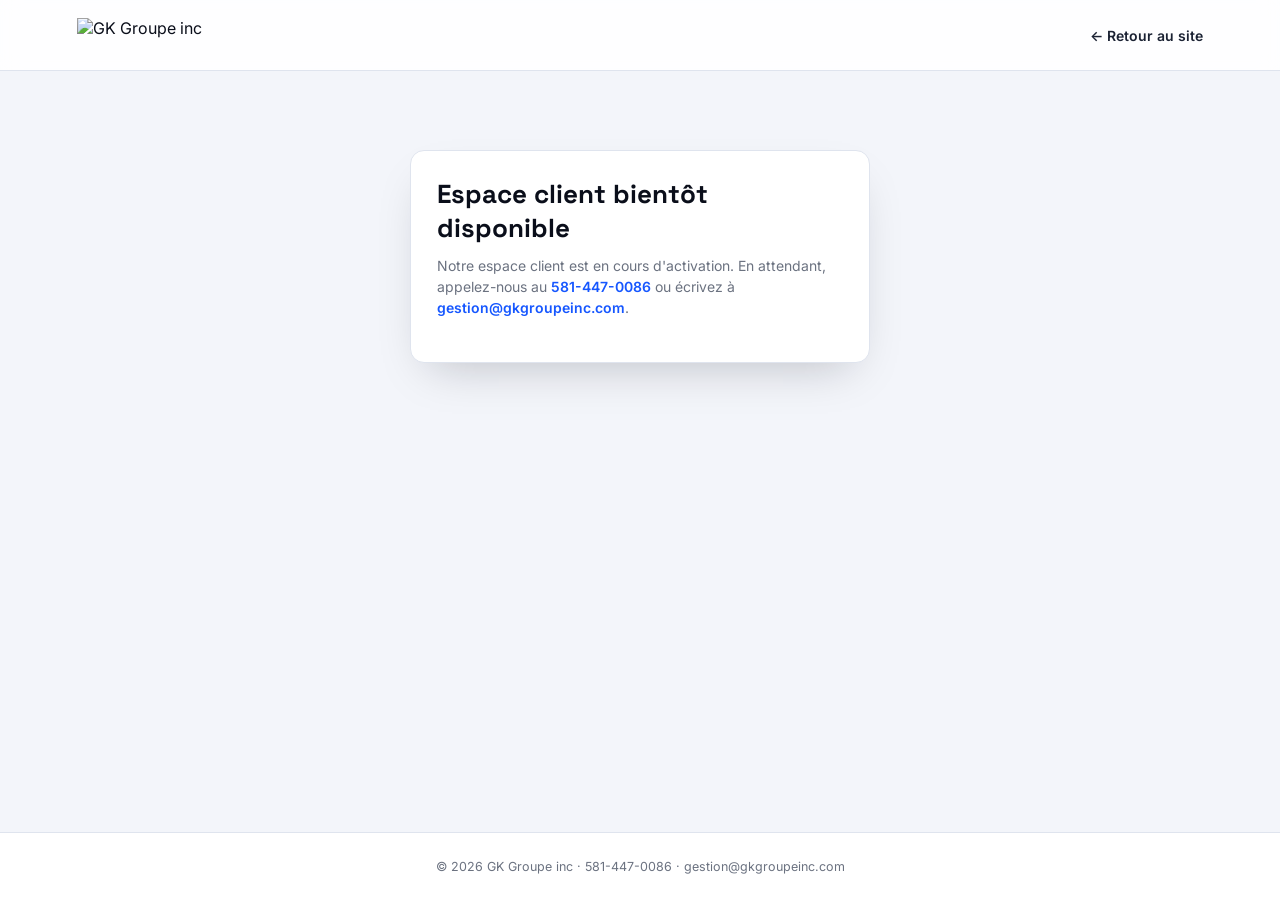
==== espace-client.html @ 4ebd4ff5 "Retire l'ajout de RDV dans Square (forfait gratuit) et garde paiement + lecture de l'agenda Co-Autho" ====
<!DOCTYPE html>
<html lang="fr">
<head>
<meta charset="UTF-8">
<meta name="viewport" content="width=device-width, initial-scale=1.0">

<!-- Google tag (gtag.js) -->
<script async src="https://www.googletagmanager.com/gtag/js?id=G-E97LYHVST7"></script>
<script>
  window.dataLayer = window.dataLayer || [];
  function gtag(){dataLayer.push(arguments);}
  gtag('js', new Date());
  gtag('config', 'G-E97LYHVST7');
</script>

<title>Espace client — GK Groupe inc</title>
<meta name="description" content="Espace client GK Groupe inc : réservez un service, consultez vos soumissions et factures, suivez vos livraisons.">
<meta name="robots" content="noindex">
<link rel="icon" type="image/png" sizes="32x32" href="favicon-32.png">
<link rel="icon" type="image/png" sizes="16x16" href="favicon-16.png">
<link rel="apple-touch-icon" href="apple-touch-icon.png">

<link rel="preconnect" href="https://fonts.googleapis.com">
<link href="https://fonts.googleapis.com/css2?family=Space+Grotesk:wght@500;700&family=Inter:wght@400;500;600;700&family=JetBrains+Mono:wght@500&display=swap" rel="stylesheet">
<link rel="stylesheet" href="style.css">
<link rel="stylesheet" href="espace-client.css">
</head>
<body class="ec-body">

<header class="ec-header">
  <a href="index.html"><img src="logo.png" alt="GK Groupe inc" class="logo"></a>
  <div class="ec-header-right">
    <a href="index.html" class="ec-back">← Retour au site</a>
    <button class="call-btn" id="btn-logout" hidden>Déconnexion</button>
  </div>
</header>

<main class="ec-main">

  <!-- ── Chargement ── -->
  <section class="ec-view" id="view-loading">
    <div class="ec-spinner" aria-label="Chargement"></div>
  </section>

  <!-- ── Configuration manquante (visible seulement tant que supabase-config.js n'est pas rempli) ── -->
  <section class="ec-view" id="view-config" hidden>
    <div class="ec-card ec-narrow">
      <h2>Espace client bientôt disponible</h2>
      <p class="ec-muted">Notre espace client est en cours d'activation. En attendant, appelez-nous au <a href="tel:+15814470086" class="ec-link">581-447-0086</a> ou écrivez à <a href="mailto:gestion@gkgroupeinc.com" class="ec-link">gestion@gkgroupeinc.com</a>.</p>
    </div>
  </section>

  <!-- ── Connexion / inscription ── -->
  <section class="ec-view ec-auth" id="view-auth" hidden>
    <div class="ec-auth-brand">
      <div class="gkx-logo gkx-static" role="img" aria-label="GK Groupe">
        <span class="gkx-lines" aria-hidden="true"><i></i><i></i><i></i></span>
        <span class="gkx-gk">GK</span>
        <span class="gkx-express">Espace client</span>
      </div>
      <ul class="ec-perks">
        <li><b>Réservez</b> une livraison, un déménagement, un service auto ou un détaillage.</li>
        <li><b>Retrouvez</b> vos soumissions et factures en PDF.</li>
        <li><b>Suivez</b> vos livraisons en temps réel.</li>
      </ul>
    </div>

    <div class="ec-card ec-auth-card">
      <div class="ec-tabs" role="tablist">
        <button class="ec-tab active" data-auth-tab="login" role="tab">Connexion</button>
        <button class="ec-tab" data-auth-tab="signup" role="tab">Créer un compte</button>
      </div>

      <form id="form-login" class="ec-form" data-auth-panel="login">
        <div class="fg"><label for="login-email">Courriel</label><input id="login-email" type="email" autocomplete="email" required></div>
        <div class="fg"><label for="login-pass">Mot de passe</label><input id="login-pass" type="password" autocomplete="current-password" required></div>
        <button type="submit" class="form-submit">Se connecter</button>
        <button type="button" class="ec-textbtn" id="btn-forgot">Mot de passe oublié ?</button>
      </form>

      <form id="form-signup" class="ec-form" data-auth-panel="signup" hidden>
        <div class="fg"><label for="su-name">Nom complet</label><input id="su-name" type="text" autocomplete="name" required></div>
        <div class="fg"><label for="su-phone">Téléphone</label><input id="su-phone" type="tel" autocomplete="tel" required></div>
        <div class="fg"><label for="su-email">Courriel</label><input id="su-email" type="email" autocomplete="email" required></div>
        <div class="fg"><label for="su-pass">Mot de passe <span class="ec-muted">(8 caractères min.)</span></label><input id="su-pass" type="password" autocomplete="new-password" minlength="8" required></div>
        <button type="submit" class="form-submit">Créer mon compte</button>
      </form>

      <p class="ec-msg" id="auth-msg" role="status"></p>

      <div class="ec-divider"><span>ou</span></div>
      <form id="form-track-public" class="ec-track-inline">
        <label for="track-public-num">Suivre un colis sans compte</label>
        <div class="ec-inline">
          <input id="track-public-num" type="text" placeholder="N° de suivi (ex. GKX-1042)" required>
          <button type="submit" class="call-btn">Suivre</button>
        </div>
      </form>
      <div id="track-public-result"></div>
    </div>
  </section>

  <!-- ── Nouveau mot de passe (après le lien reçu par courriel) ── -->
  <section class="ec-view" id="view-reset" hidden>
    <div class="ec-card ec-narrow">
      <h2>Nouveau mot de passe</h2>
      <form id="form-reset" class="ec-form">
        <div class="fg"><label for="reset-pass">Nouveau mot de passe</label><input id="reset-pass" type="password" autocomplete="new-password" minlength="8" required></div>
        <button type="submit" class="form-submit">Enregistrer</button>
      </form>
      <p class="ec-msg" id="reset-msg" role="status"></p>
    </div>
  </section>

  <!-- ── Tableau de bord ── -->
  <section class="ec-view" id="view-app" hidden>
    <div class="ec-hello">
      <div>
        <span class="eyebrow">Espace client</span>
        <h1>Bonjour <span id="hello-name"></span></h1>
      </div>
      <button class="call-btn" data-go="reserver"><span class="dot"></span>Réserver un service</button>
    </div>

    <div class="ec-tabs ec-tabs-main" role="tablist">
      <button class="ec-tab active" data-tab="accueil" role="tab">Accueil</button>
      <button class="ec-tab" data-tab="reserver" role="tab">Réservations</button>
      <button class="ec-tab" data-tab="documents" role="tab">Soumissions &amp; factures</button>
      <button class="ec-tab" data-tab="suivi" role="tab">Suivi de livraison</button>
    </div>

    <!-- Accueil -->
    <div class="ec-panel" data-panel="accueil">
      <div class="ec-stats">
        <button class="ec-stat" data-go="reserver"><span class="ec-stat-num" id="stat-resa">–</span><span>Réservations à venir</span></button>
        <button class="ec-stat" data-go="documents"><span class="ec-stat-num" id="stat-docs">–</span><span>Factures à payer</span></button>
        <button class="ec-stat" data-go="suivi"><span class="ec-stat-num" id="stat-livr">–</span><span>Livraisons en cours</span></button>
      </div>
      <div class="ec-card">
        <h3>Prochaine réservation</h3>
        <div id="next-resa"></div>
      </div>
    </div>

    <!-- Réservations -->
    <div class="ec-panel" data-panel="reserver" hidden>
      <div class="ec-grid2">
        <div class="ec-card">
          <h3>Nouvelle réservation</h3>
          <p class="ec-muted">On vous confirme la date par téléphone ou courriel sous 24h.</p>
          <form id="form-resa" class="ec-form">
            <div class="fg">
              <label for="resa-service">Service</label>
              <select id="resa-service" required>
                <option value="livraison">📦 Livraison</option>
                <option value="demenagement">🚚 Déménagement</option>
                <option value="service_auto">🔧 Service auto</option>
                <option value="detaillage">✨ Détaillage auto</option>
              </select>
            </div>
            <div id="resa-vehicule" hidden></div>
            <div class="frow">
              <div class="fg"><label for="resa-date">Date souhaitée</label><input id="resa-date" type="date" required></div>
              <div class="fg">
                <label for="resa-plage">Moment</label>
                <select id="resa-plage" required>
                  <option value="matin">Matin</option>
                  <option value="apres_midi">Après-midi</option>
                  <option value="soir">Soir</option>
                </select>
              </div>
            </div>
            <div class="fg"><label for="resa-adresse">Adresse</label><input id="resa-adresse" type="text" autocomplete="street-address" required></div>
            <div class="fg"><label for="resa-details">Détails <span class="ec-muted">(optionnel)</span></label><textarea id="resa-details" rows="3" placeholder="Nombre de pièces, modèle du véhicule, taille du colis…"></textarea></div>
            <button type="submit" class="form-submit">Envoyer la réservation</button>
            <p class="ec-msg" id="resa-msg" role="status"></p>
          </form>
        </div>
        <div class="ec-card">
          <h3>Mes réservations</h3>
          <div id="resa-list" class="ec-list"></div>
        </div>
      </div>
    </div>

    <!-- Documents -->
    <div class="ec-panel" data-panel="documents" hidden>
      <div class="ec-card">
        <div class="ec-card-head">
          <h3>Soumissions &amp; factures</h3>
          <div class="ec-chips">
            <button class="ec-chip active" data-doc-filter="tous">Tous</button>
            <button class="ec-chip" data-doc-filter="soumission">Soumissions</button>
            <button class="ec-chip" data-doc-filter="facture">Factures</button>
          </div>
        </div>
        <div id="doc-list" class="ec-list"></div>
      </div>
    </div>

    <!-- Suivi -->
    <div class="ec-panel" data-panel="suivi" hidden>
      <div class="ec-grid2">
        <div class="ec-card">
          <h3>Mes livraisons</h3>
          <div id="livr-list" class="ec-list"></div>
        </div>
        <div class="ec-card">
          <h3>Suivre un numéro</h3>
          <form id="form-track" class="ec-track-inline">
            <label for="track-num" class="ec-sr">Numéro de suivi</label>
            <div class="ec-inline">
              <input id="track-num" type="text" placeholder="N° de suivi (ex. GKX-1042)" required>
              <button type="submit" class="call-btn">Suivre</button>
            </div>
          </form>
          <div id="track-result"></div>
        </div>
      </div>
    </div>
  </section>

  <!-- ── Tableau admin (comptes avec profiles.is_admin = true) ── -->
  <section class="ec-view" id="view-admin" hidden>
    <div class="ec-hello">
      <div>
        <span class="eyebrow">Administration · <span id="adm-name"></span></span>
        <h1>Réservations</h1>
      </div>
      <button class="call-btn" id="adm-refresh">↻ Actualiser</button>
    </div>

    <div class="ec-tabs ec-tabs-main" role="tablist">
      <button class="ec-tab active" data-adm-tab="site" role="tab">Réservations du site</button>
      <button class="ec-tab" data-adm-tab="square" role="tab">Agenda Square</button>
    </div>

    <div class="ec-card" data-adm-panel="square" hidden>
      <div class="ec-card-head">
        <h3>Agenda Square — 30 prochains jours</h3>
        <a class="adm-btn" href="https://app.squareup.com/dashboard/" target="_blank" rel="noopener">Ouvrir Square pour ajouter un RDV ↗</a>
      </div>
      <div id="sq-agenda" class="ec-list"></div>
    </div>

    <div data-adm-panel="site">
    <div class="ec-stats">
      <button class="ec-stat" data-adm-filter="en_attente"><span class="ec-stat-num" id="adm-count-attente">–</span><span>À traiter</span></button>
      <button class="ec-stat" data-adm-filter="confirmee"><span class="ec-stat-num" id="adm-count-confirmee">–</span><span>Confirmées à venir</span></button>
      <button class="ec-stat" data-adm-filter="tous"><span class="ec-stat-num" id="adm-count-tous">–</span><span>Total</span></button>
    </div>

    <div class="ec-card">
      <div class="ec-card-head">
        <h3 id="adm-list-title">À traiter</h3>
        <div class="ec-chips">
          <button class="ec-chip active" data-adm-filter="en_attente">À traiter</button>
          <button class="ec-chip" data-adm-filter="confirmee">Confirmées</button>
          <button class="ec-chip" data-adm-filter="refusee">Refusées</button>
          <button class="ec-chip" data-adm-filter="terminee">Terminées</button>
          <button class="ec-chip" data-adm-filter="annulee">Annulées</button>
          <button class="ec-chip" data-adm-filter="tous">Toutes</button>
        </div>
      </div>
      <div id="adm-list" class="ec-list"></div>
    </div>
    </div>
  </section>

</main>

<div class="ec-footer">
  © 2026 GK Groupe inc · <a href="tel:+15814470086">581-447-0086</a> · <a href="mailto:gestion@gkgroupeinc.com">gestion@gkgroupeinc.com</a>
</div>

<script src="https://cdn.jsdelivr.net/npm/@supabase/supabase-js@2"></script>
<script src="supabase-config.js"></script>
<script src="vehicules.js"></script>
<script src="espace-client.js"></script>
</body>
</html>
---- style.css ----
:root{
    --blue:#1657ff;
    --blue-deep:#0d3fc9;
    --blue-tint:#eef2ff;
    --ink:#0a0e1a;
    --ink-soft:#1b2233;
    --white:#ffffff;
    --paper:#f3f5fa;
    --line:#dfe4ee;
    --mono-grey:#6b7280;
    --gold:#d18b00;
    --radius:14px;
    --shadow-soft:0 20px 45px -20px rgba(10,14,26,.25);
  }
  *{margin:0;padding:0;box-sizing:border-box;}
  html{scroll-behavior:smooth;}
  body{
    font-family:'Inter',sans-serif;
    background:var(--white);
    color:var(--ink);
    overflow-x:hidden;
  }
  h1,h2,h3,.disp{font-family:'Space Grotesk',sans-serif;}
  .mono{font-family:'JetBrains Mono',monospace;}
  a{color:inherit;text-decoration:none;}
  img{max-width:100%;display:block;}
  svg{display:block;}
  button{font-family:inherit;}

  /* ---------- preloader ---------- */
  #preloader{
    position:fixed;inset:0;background:var(--ink);
    display:flex;align-items:center;justify-content:center;
    z-index:999;transition:opacity .7s ease, visibility .7s ease;
  }
  #preloader img{
    width:210px;
    opacity:0;
    transform:scale(.85);
    animation:logoIn 1.1s cubic-bezier(.2,.9,.25,1) forwards .15s;
    filter:drop-shadow(0 0 30px rgba(22,87,255,.45));
  }
  @keyframes logoIn{
    0%{opacity:0;transform:scale(.85);}
    60%{opacity:1;}
    100%{opacity:1;transform:scale(1);}
  }
  #preloader.hide{opacity:0;visibility:hidden;}

  /* ---------- top bar ---------- */
  header{
    position:fixed;top:0;left:0;right:0;z-index:100;
    display:flex;align-items:center;justify-content:space-between;
    padding:18px 6vw;
    background:rgba(255,255,255,.85);
    backdrop-filter:blur(10px);
    border-bottom:1px solid var(--line);
  }
  header .logo{height:34px;}
  nav{display:flex;gap:34px;}
  nav a{font-size:14px;font-weight:600;color:var(--ink-soft);position:relative;padding:4px 0;}
  nav a::after{content:"";position:absolute;left:0;bottom:0;height:2px;width:0;background:var(--blue);transition:width .25s ease;}
  nav a:hover::after{width:100%;}
  .call-btn{
    background:var(--ink);color:#fff;padding:10px 20px;border-radius:999px;
    font-size:13px;font-weight:700;letter-spacing:.02em;
    display:flex;align-items:center;gap:8px;border:none;cursor:pointer;
  }
  header .call-btn{white-space:nowrap;}
  .call-btn span.dot{width:7px;height:7px;border-radius:50%;background:#37e07a;animation:pulse 1.6s infinite;flex-shrink:0;}
  @keyframes pulse{0%,100%{opacity:1;}50%{opacity:.3;}}
  .burger{display:none;background:none;border:none;cursor:pointer;color:var(--ink);width:34px;height:34px;align-items:center;justify-content:center;}
  .burger svg{width:24px;height:24px;}

  /* ---------- mobile nav drawer ---------- */
  .mobile-nav-overlay{
    position:fixed;inset:0;background:rgba(5,10,25,.55);z-index:150;
    opacity:0;visibility:hidden;transition:opacity .3s ease,visibility .3s ease;
  }
  .mobile-nav-overlay.open{opacity:1;visibility:visible;}
  .mobile-nav-panel{
    position:absolute;top:0;right:0;height:100%;width:min(320px,84vw);
    background:#fff;padding:26px 26px 34px;display:flex;flex-direction:column;
    transform:translateX(100%);transition:transform .35s cubic-bezier(.2,.9,.25,1);
    box-shadow:-20px 0 50px -20px rgba(10,14,26,.3);
    overflow-y:auto;
  }
  .mobile-nav-panel > *{flex-shrink:0;}
  .mobile-nav-overlay.open .mobile-nav-panel{transform:translateX(0);}
  .mobile-nav-top{display:flex;align-items:center;justify-content:space-between;}
  .mobile-nav-top img{height:26px;}
  .mobile-nav-close{background:none;border:none;color:var(--ink);width:36px;height:36px;cursor:pointer;display:flex;align-items:center;justify-content:center;}
  .mobile-nav-close svg{width:22px;height:22px;}
  .mobile-nav-links{display:flex;flex-direction:column;margin-top:26px;}
  .mobile-nav-links a{font-size:17px;font-weight:700;padding:14px 2px;border-bottom:1px solid var(--line);color:var(--ink);}
  .mobile-nav-panel .call-btn{margin-top:24px;justify-content:center;}
  .mobile-nav-panel .btn-ghost{margin-top:12px;text-align:center;display:block;}

  /* ---------- hero ---------- */
  .hero{
    position:relative;
    min-height:100vh;
    display:flex;flex-direction:column;justify-content:center;
    padding:140px 6vw 80px;
    background:
      radial-gradient(circle at 85% 12%, rgba(22,87,255,.10), transparent 45%),
      var(--white);
    overflow:hidden;
  }
  .hero-top{display:grid;grid-template-columns:1.15fr .85fr;gap:40px;align-items:center;}
  .route-track{
    position:absolute;inset:0;pointer-events:none;opacity:.5;
  }
  .route-track svg{width:100%;height:100%;}
  .route-line{
    stroke:var(--blue);
    stroke-width:2;
    stroke-dasharray:8 10;
    fill:none;
    opacity:.35;
    animation:dash 26s linear infinite;
  }
  @keyframes dash{to{stroke-dashoffset:-1000;}}

  .eyebrow{
    display:inline-flex;align-items:center;gap:10px;
    font-family:'JetBrains Mono',monospace;
    font-size:12.5px;letter-spacing:.08em;text-transform:uppercase;
    color:var(--blue-deep);
    border:1px solid var(--line);
    background:var(--paper);
    padding:7px 14px;border-radius:999px;
    width:fit-content;margin-bottom:28px;
  }
  .eyebrow::before{content:"●";color:#37c763;font-size:9px;}

  .hero h1{
    font-size:clamp(38px,5.6vw,72px);
    font-weight:700;
    line-height:1.04;
    letter-spacing:-.02em;
    max-width:640px;
  }
  .hero h1 .accent{color:var(--blue);}
  .hero p.lede{
    margin-top:26px;
    font-size:clamp(16px,1.6vw,19px);
    color:var(--ink-soft);
    max-width:520px;
    line-height:1.55;
  }
  .hero-cta{display:flex;gap:16px;margin-top:42px;flex-wrap:wrap;}
  .btn-primary{
    background:var(--blue);color:#fff;padding:16px 30px;border-radius:10px;
    font-weight:700;font-size:15px;border:2px solid var(--blue);
    box-shadow:0 14px 30px -10px rgba(22,87,255,.55);
    transition:transform .2s ease, box-shadow .2s ease, background .2s ease;
    display:inline-flex;align-items:center;gap:8px;cursor:pointer;
  }
  .btn-primary:hover{transform:translateY(-2px);box-shadow:0 18px 36px -8px rgba(22,87,255,.6);}
  .btn-primary-outline{
    background:transparent !important;color:var(--blue) !important;
    border:2px solid var(--blue) !important;
    box-shadow:none !important;
  }
  .btn-primary-outline:hover{background:var(--blue) !important;color:#fff !important;}
  .btn-ghost{
    border:1.5px solid var(--ink);color:var(--ink);padding:15px 28px;border-radius:10px;
    font-weight:700;font-size:15px;
    transition:background .2s ease, color .2s ease;
  }
  .btn-ghost:hover{background:var(--ink);color:#fff;}

  /* ---------- hero visual ---------- */
  .hero-visual{position:relative;height:440px;}
  .hv-blob{position:absolute;inset:8%;background:radial-gradient(circle, rgba(22,87,255,.20), transparent 70%);filter:blur(30px);}
  .hv-card{
    position:absolute;background:#fff;border:1px solid var(--line);border-radius:16px;
    padding:16px 18px;display:flex;gap:12px;align-items:center;
    box-shadow:var(--shadow-soft);animation:hvFloat 6s ease-in-out infinite;max-width:230px;
  }
  .hv-icon{width:42px;height:42px;border-radius:11px;background:var(--blue-tint);color:var(--blue);display:flex;align-items:center;justify-content:center;flex-shrink:0;}
  .hv-icon svg{width:21px;height:21px;}
  .hv-card strong{display:block;font-size:13.5px;font-weight:700;}
  .hv-card span{font-size:11.5px;color:var(--mono-grey);}
  .hv-card-1{top:4%;left:0;animation-delay:0s;}
  .hv-card-2{top:46%;right:0;animation-delay:1.4s;}
  .hv-card-3{bottom:6%;left:14%;flex-direction:column;align-items:flex-start;gap:2px;animation-delay:2.8s;}
  .hv-num{font-family:'Space Grotesk',sans-serif;font-size:26px;font-weight:700;color:var(--blue);}
  .hv-lbl{font-size:11px;color:var(--mono-grey);text-transform:uppercase;letter-spacing:.05em;}
  @keyframes hvFloat{0%,100%{transform:translateY(0);}50%{transform:translateY(-14px);}}
  @media(max-width:1000px){.hero-top{grid-template-columns:1fr;} .hero-visual{display:none;}}

  .ticker{
    margin-top:80px;
    border-top:1px solid var(--line);
    border-bottom:1px solid var(--line);
    padding:18px 0;
    overflow:hidden;
    white-space:nowrap;
  }
  .ticker-track{
    display:inline-flex;gap:50px;
    animation:scroll 22s linear infinite;
  }
  .ticker-track span{
    font-family:'JetBrains Mono',monospace;
    font-size:13px;letter-spacing:.05em;color:var(--mono-grey);
    text-transform:uppercase;
  }
  @keyframes scroll{from{transform:translateX(0);}to{transform:translateX(-50%);}}

  /* ── MODALS ── */
  .modal-overlay{
    position:fixed;inset:0;background:rgba(5,10,25,.72);
    display:flex;align-items:center;justify-content:center;
    z-index:600;opacity:0;visibility:hidden;
    transition:opacity .3s,visibility .3s;padding:20px;
  }
  .modal-overlay.open{opacity:1;visibility:visible;}
  .modal-box{
    background:#fff;border-radius:20px;width:100%;max-width:560px;
    max-height:92vh;overflow-y:auto;padding:44px 40px;
    transform:translateY(22px);transition:transform .32s cubic-bezier(.2,.9,.25,1);
    position:relative;
  }
  .modal-overlay.open .modal-box{transform:translateY(0);}
  .modal-close{
    position:absolute;top:16px;right:18px;background:none;border:none;
    font-size:22px;cursor:pointer;color:#aab;width:36px;height:36px;
    display:flex;align-items:center;justify-content:center;border-radius:50%;
    transition:background .15s;
  }
  .modal-close:hover{background:#f0f2f8;color:#333;}
  .modal-box h3{font-family:'Space Grotesk',sans-serif;font-size:23px;font-weight:700;margin-bottom:4px;}
  .modal-box .msub{font-size:13.5px;color:var(--mono-grey);margin-bottom:26px;line-height:1.45;}
  .fg{display:flex;flex-direction:column;gap:5px;margin-bottom:14px;}
  .fg label{font-size:12px;font-weight:700;letter-spacing:.03em;color:#444;text-transform:uppercase;}
  .fg input,.fg select,.fg textarea{
    padding:11px 13px;border:1.5px solid var(--line);border-radius:9px;
    font-size:14px;font-family:'Inter',sans-serif;color:var(--ink);
    background:#fafbff;transition:border-color .2s;outline:none;width:100%;
  }
  .fg input:focus,.fg select:focus,.fg textarea:focus{border-color:var(--blue);}
  .fg textarea{resize:vertical;min-height:85px;}
  .fg-file label{
    display:flex;align-items:center;gap:10px;
    border:2px dashed var(--line);border-radius:9px;
    padding:18px 14px;cursor:pointer;color:var(--mono-grey);font-size:13.5px;
    font-weight:500;transition:border-color .2s,background .2s;background:#fafbff;
    text-transform:none;letter-spacing:0;
  }
  .fg-file label:hover{border-color:var(--blue);background:#eef2ff;}
  .fg-file input[type=file]{display:none;}
  .fg-file .file-name{font-size:12px;color:var(--blue);margin-top:4px;}
  .frow{display:grid;grid-template-columns:1fr 1fr;gap:12px;}
  /* Sélecteur de véhicule (vehicules.js) */
  .veh-block{background:var(--blue-tint);border:1px solid #d6e0ff;border-radius:11px;padding:14px 14px 0;margin-bottom:14px;}
  .veh-block[hidden]{display:none;}
  .veh-title{font-size:12px;font-weight:700;letter-spacing:.03em;text-transform:uppercase;color:var(--blue-deep);margin-bottom:10px;}
  .veh-row{display:grid;grid-template-columns:.8fr 1fr 1.2fr;gap:10px;}
  .veh-row .fg input{margin-top:6px;}
  .veh-row .fg input[hidden]{display:none;}
  .veh-row select:disabled{opacity:.6;cursor:not-allowed;}
  @media(max-width:600px){.veh-row{grid-template-columns:1fr;}}
  .form-submit{
    width:100%;padding:15px;background:var(--blue);color:#fff;
    border:none;border-radius:10px;font-weight:700;font-size:15px;cursor:pointer;
    margin-top:10px;transition:transform .15s,box-shadow .15s;
    box-shadow:0 8px 22px -8px rgba(22,87,255,.5);
  }
  .form-submit:hover{transform:translateY(-2px);box-shadow:0 14px 28px -8px rgba(22,87,255,.55);}
  .form-note{font-size:11.5px;color:var(--mono-grey);text-align:center;margin-top:10px;}
  .form-sent{
    display:none;background:#edfbf4;border:1.5px solid #5dd99a;
    border-radius:10px;padding:16px;text-align:center;color:#1a6e3c;
    font-weight:600;margin-top:14px;font-size:14px;
  }
  .form-error{
    display:none;background:#fdecec;border:1.5px solid #e8a3a3;
    border-radius:10px;padding:16px;text-align:center;color:#8a1f1f;
    font-weight:600;margin-top:14px;font-size:14px;
  }
  .form-error a{text-decoration:underline;}
  @media(max-width:600px){.modal-box{padding:28px 18px;} .frow{grid-template-columns:1fr;}}

  /* ---------- section shared ---------- */
  section{padding:120px 6vw;}
  .section-head{max-width:680px;margin-bottom:64px;}
  .tag{
    font-family:'JetBrains Mono',monospace;font-size:12px;letter-spacing:.1em;
    text-transform:uppercase;color:var(--blue-deep);margin-bottom:14px;display:block;
  }
  .section-head h2{font-size:clamp(30px,4vw,48px);font-weight:700;letter-spacing:-.01em;line-height:1.08;}
  .section-head p{margin-top:18px;color:var(--mono-grey);font-size:16px;line-height:1.6;max-width:560px;}
  [data-reveal]{opacity:0;transform:translateY(24px);transition:opacity .7s ease,transform .7s ease;}
  [data-reveal].in{opacity:1;transform:translateY(0);}

  /* ---------- services ---------- */
  .services{background:var(--paper);}
  .service-grid{
    display:grid;grid-template-columns:repeat(3,1fr);gap:1px;
    background:var(--line);
    border:1px solid var(--line);
    border-radius:var(--radius);
    overflow:hidden;
  }
  .ticket{
    background:#fff;
    padding:38px 30px;
    position:relative;
    transition:background .25s ease;
    min-height:220px;
    display:flex;flex-direction:column;
  }
  .ticket-icon{width:44px;height:44px;border-radius:11px;background:var(--paper);color:var(--blue);display:flex;align-items:center;justify-content:center;margin-bottom:20px;transition:background .25s,color .25s;}
  .ticket-icon svg{width:22px;height:22px;}
  .ticket:hover{background:var(--ink);color:#fff;}
  .ticket:hover .ticket-icon{background:rgba(255,255,255,.12);color:#fff;}
  .ticket:hover .ticket-id, .ticket:hover p{color:#aab4d4;}
  .ticket-id{
    font-family:'JetBrains Mono',monospace;font-size:11.5px;color:#9aa3b5;
    letter-spacing:.05em;margin-bottom:10px;
  }
  .ticket h3{font-size:21px;font-weight:700;margin-bottom:10px;}
  .ticket p{font-size:14px;color:var(--mono-grey);line-height:1.55;}
  .ticket .badge{
    margin-top:auto;padding-top:18px;
    font-family:'JetBrains Mono',monospace;font-size:11px;letter-spacing:.06em;
    text-transform:uppercase;color:var(--blue);
  }
  .ticket.soon{background:repeating-linear-gradient(135deg,#fff,#fff 10px,#fafbff 10px,#fafbff 20px);}
  .ticket.soon .badge{color:var(--gold);}

  /* ---------- pourquoi / stats ---------- */
  .why{display:grid;grid-template-columns:1.1fr .9fr;gap:60px;align-items:center;}
  .why-list{display:flex;flex-direction:column;gap:0;}
  .why-item{
    display:flex;gap:22px;padding:26px 0;border-top:1px solid var(--line);
  }
  .why-item:last-child{border-bottom:1px solid var(--line);}
  .why-item .num{font-family:'JetBrains Mono',monospace;color:var(--blue);font-size:14px;padding-top:3px;}
  .why-item h4{font-size:18px;font-weight:700;margin-bottom:6px;}
  .why-item p{font-size:14.5px;color:var(--mono-grey);line-height:1.55;}
  .stat-card{
    background:var(--ink);color:#fff;border-radius:var(--radius);
    padding:46px 36px;
  }
  .stat-card .row{display:flex;justify-content:space-between;align-items:flex-end;padding:20px 0;border-bottom:1px solid #2a3350;}
  .stat-card .row:last-child{border-bottom:none;}
  .stat-card .row .val{font-family:'Space Grotesk',sans-serif;font-size:34px;font-weight:700;color:var(--blue);}
  .stat-card .row .lbl{font-size:13px;color:#9aa3b5;max-width:160px;text-align:right;}

  /* ---------- partner logos ---------- */
  .partners{
    background:var(--ink);
    padding:70px 0;
    border-top:1px solid #1a2240;
    border-bottom:1px solid #1a2240;
    overflow:hidden;
  }
  .partners-label{
    text-align:center;
    font-family:'JetBrains Mono',monospace;
    font-size:11px;letter-spacing:.12em;text-transform:uppercase;
    color:#3a4670;margin-bottom:36px;
  }
  .logo-track-wrap{position:relative;overflow:hidden;}
  .logo-track-wrap::before,
  .logo-track-wrap::after{
    content:"";position:absolute;top:0;bottom:0;width:120px;z-index:2;
  }
  .logo-track-wrap::before{left:0;background:linear-gradient(to right, var(--ink), transparent);}
  .logo-track-wrap::after{right:0;background:linear-gradient(to left, var(--ink), transparent);}
  .logo-track{
    display:inline-flex;align-items:center;gap:0;
    animation:logoscroll 26s linear infinite;
    white-space:nowrap;
  }
  .logo-track:hover{animation-play-state:paused;}
  @keyframes logoscroll{from{transform:translateX(0);}to{transform:translateX(-50%);}}
  .partner-logo{
    display:inline-flex;align-items:center;justify-content:center;
    width:176px;height:78px;margin:0 12px;
    background:#fff;border-radius:14px;
    flex-shrink:0;
    padding:16px 24px;
    transition:opacity .3s ease, filter .3s ease, transform .3s ease;
    opacity:.85;
    filter:grayscale(55%);
  }
  .partner-logo:hover{opacity:1;filter:grayscale(0%);transform:translateY(-3px);}
  .partner-logo img{width:100%;height:auto;max-height:36px;object-fit:contain;}

  /* ---------- portfolio ---------- */
  .portfolio{background:var(--ink);color:#fff;}
  .portfolio .tag{color:#5f8dff;}
  .portfolio .section-head p{color:#9aa3b5;}
  .filters{display:flex;gap:10px;flex-wrap:wrap;margin-bottom:46px;}
  .filter-btn{
    font-family:'JetBrains Mono',monospace;font-size:12px;letter-spacing:.04em;
    padding:9px 16px;border-radius:999px;border:1px solid #2a3350;color:#9aa3b5;
    cursor:pointer;background:transparent;transition:all .2s ease;
  }
  .filter-btn.active, .filter-btn:hover{background:var(--blue);border-color:var(--blue);color:#fff;}
  .work-grid{display:grid;grid-template-columns:repeat(2,1fr);gap:24px;}
  .work-card{
    border-radius:var(--radius);overflow:hidden;background:#10182c;
    border:1px solid #1e2a45;
    cursor:default;
    transition:transform .3s ease, border-color .3s ease, box-shadow .3s ease;
  }
  .work-card:hover{transform:translateY(-5px);border-color:var(--blue);box-shadow:0 20px 40px -15px rgba(22,87,255,.35);}
  .work-visual{
    height:190px;
    display:flex;flex-direction:column;align-items:center;justify-content:center;gap:12px;
    position:relative;overflow:hidden;
  }
  .work-visual .visual-icon{width:56px;height:56px;border-radius:16px;background:rgba(255,255,255,.08);display:flex;align-items:center;justify-content:center;position:relative;z-index:1;}
  .work-visual .visual-icon svg{width:28px;height:28px;color:#fff;}
  .work-visual .visual-label{
    font-family:'JetBrains Mono',monospace;font-size:11px;letter-spacing:.1em;
    text-transform:uppercase;color:rgba(255,255,255,.5);position:relative;z-index:1;
  }
  .delivery-bg{background:linear-gradient(135deg,#0d1f4a 0%,#1a3880 100%);}
  .moving-bg,.mec-bg,.detail-bg{background:linear-gradient(135deg,#0d1f4a 0%,#1a3880 100%);}
  .work-visual::before{content:"";position:absolute;inset:0;background:radial-gradient(circle at 30% 30%,rgba(255,255,255,.06),transparent 60%);}
  /* Logos animés GK (cartes Réalisations) */
  .gkx-logo{position:relative;z-index:1;display:flex;flex-direction:column;align-items:center;line-height:1;opacity:0;}
  /* Entrée "turbo" déclenchée quand la grille apparaît à l'écran, en cascade carte par carte */
  .work-grid.in .gkx-logo{animation:gkx-in 1s cubic-bezier(.2,.8,.2,1) both;}
  .work-grid.in .work-card:nth-child(2) .gkx-logo{animation-delay:.15s;}
  .work-grid.in .work-card:nth-child(3) .gkx-logo{animation-delay:.3s;}
  .work-grid.in .work-card:nth-child(4) .gkx-logo{animation-delay:.45s;}
  /* Halo bleu qui pulse derrière le logo */
  .gkx-logo::before{
    content:"";position:absolute;z-index:-1;left:50%;top:38%;width:150px;height:150px;margin:-75px 0 0 -75px;border-radius:50%;
    background:radial-gradient(circle,rgba(22,87,255,.45) 0%,rgba(22,87,255,0) 70%);
    animation:gkx-pulse 2.8s ease-in-out infinite;
  }
  /* Route en pointillés qui défile sous le logo */
  .gkx-logo::after{
    content:"";position:absolute;bottom:-18px;left:50%;width:170px;margin-left:-85px;height:2px;
    background:repeating-linear-gradient(90deg,rgba(255,255,255,.55) 0 14px,transparent 14px 26px);
    -webkit-mask:linear-gradient(90deg,transparent,#000 25%,#000 75%,transparent);mask:linear-gradient(90deg,transparent,#000 25%,#000 75%,transparent);
    animation:gkx-road .6s linear infinite;
  }
  .gkx-gk{
    font-family:'Space Grotesk',sans-serif;font-weight:700;font-style:italic;font-size:64px;letter-spacing:-.02em;
    background:linear-gradient(100deg,#1657ff 0%,#1657ff 40%,#9db8ff 50%,#1657ff 60%,#1657ff 100%);
    background-size:250% 100%;-webkit-background-clip:text;background-clip:text;color:transparent;
    filter:drop-shadow(0 6px 18px rgba(22,87,255,.45));
    animation:gkx-shine 3.2s ease-in-out 1.2s infinite;
    transition:transform .35s cubic-bezier(.2,.8,.2,1),filter .35s ease;
  }
  .gkx-express{
    font-family:'JetBrains Mono',monospace;font-size:12px;font-weight:700;font-style:italic;
    letter-spacing:.42em;text-transform:uppercase;color:#fff;margin-top:6px;padding-left:.42em;
    clip-path:inset(0 100% 0 0);
  }
  /* Le sous-titre s'écrit de gauche à droite après l'arrivée du GK */
  .work-grid.in .gkx-express{animation:gkx-wipe .7s cubic-bezier(.6,0,.2,1) .75s forwards;}
  .gkx-lines{position:absolute;left:-58px;top:14px;display:flex;flex-direction:column;gap:9px;align-items:flex-end;}
  .gkx-lines i{display:block;height:3px;border-radius:3px;background:linear-gradient(90deg,transparent,#1657ff);animation:gkx-speed 1.1s linear infinite;}
  .gkx-lines i:nth-child(1){width:34px;}
  .gkx-lines i:nth-child(2){width:50px;animation-delay:.35s;}
  .gkx-lines i:nth-child(3){width:26px;animation-delay:.7s;}
  /* Survol : effet turbo */
  .work-card:hover .gkx-gk{transform:translateX(8px) skewX(-8deg);filter:drop-shadow(0 6px 26px rgba(22,87,255,.85));}
  .work-card:hover .gkx-lines i{animation-duration:.45s;}
  .work-card:hover .gkx-logo::after{animation-duration:.25s;}
  .work-card:hover .gkx-logo::before{animation-duration:1.2s;}
  @keyframes gkx-in{
    0%{opacity:0;transform:translateX(-140px) skewX(-25deg);filter:blur(6px);}
    60%{opacity:1;transform:translateX(12px) skewX(-6deg);filter:blur(0);}
    80%{transform:translateX(-4px) skewX(3deg);}
    100%{opacity:1;transform:none;filter:none;}
  }
  @keyframes gkx-wipe{to{clip-path:inset(0 0 0 0);}}
  @keyframes gkx-shine{0%{background-position:100% 0;}60%,100%{background-position:0 0;}}
  @keyframes gkx-speed{0%{opacity:0;transform:translateX(24px);}30%{opacity:1;}100%{opacity:0;transform:translateX(-30px);}}
  @keyframes gkx-pulse{0%,100%{transform:scale(.85);opacity:.6;}50%{transform:scale(1.15);opacity:1;}}
  @keyframes gkx-road{to{background-position:-26px 0;}}
  @media (prefers-reduced-motion: reduce){
    .gkx-logo,.work-grid.in .gkx-logo{opacity:1;animation:none;}
    .gkx-express,.work-grid.in .gkx-express{clip-path:none;animation:none;}
    .gkx-gk,.gkx-lines i,.gkx-logo::before,.gkx-logo::after{animation:none;}
  }
  .work-info{padding:24px 26px 28px;}
  .work-info .cat{font-family:'JetBrains Mono',monospace;font-size:10.5px;color:var(--blue);letter-spacing:.08em;text-transform:uppercase;margin-bottom:9px;display:block;}
  .work-info h4{font-size:18px;font-weight:700;margin-bottom:8px;color:#fff;}
  .work-info p{font-size:13.5px;color:#8a95b4;line-height:1.55;}
  .work-tags{display:flex;flex-wrap:wrap;gap:7px;margin-top:16px;list-style:none;}
  .work-tags li{
    font-family:'JetBrains Mono',monospace;font-size:10.5px;letter-spacing:.04em;
    padding:5px 11px;border-radius:999px;border:1px solid #2a3a60;color:#6a7fa8;
  }

  /* ---------- forfaits (packs) ---------- */
  .packs{background:var(--paper);}
  .pack-grid{display:grid;grid-template-columns:repeat(3,1fr);gap:28px;align-items:stretch;}
  .pack-card{
    background:#fff;border:1px solid var(--line);border-radius:var(--radius);
    padding:40px 30px 32px;display:flex;flex-direction:column;position:relative;
    transition:transform .3s ease,box-shadow .3s ease;
  }
  .pack-card:hover{transform:translateY(-6px);box-shadow:0 24px 50px -22px rgba(22,87,255,.22);}
  .pack-card.featured{border:2px solid var(--blue);transform:scale(1.045);box-shadow:0 30px 60px -24px rgba(22,87,255,.32);z-index:1;}
  .pack-card.featured:hover{transform:scale(1.045) translateY(-6px);}
  .pack-badge{
    position:absolute;top:-15px;left:50%;transform:translateX(-50%);
    background:var(--blue);color:#fff;font-family:'JetBrains Mono',monospace;font-size:11px;
    letter-spacing:.04em;padding:7px 16px;border-radius:999px;display:flex;align-items:center;gap:6px;
    white-space:nowrap;box-shadow:0 8px 18px -6px rgba(22,87,255,.55);
  }
  .pack-badge svg{width:12px;height:12px;}
  .pack-name{font-size:20px;font-weight:700;margin-bottom:8px;}
  .pack-price{font-family:'Space Grotesk',sans-serif;font-size:38px;font-weight:700;color:var(--blue);line-height:1;}
  .pack-price sup{font-size:14px;font-weight:600;margin-left:6px;color:var(--mono-grey);top:0;}
  .pack-tax{font-size:12px;color:var(--mono-grey);margin:6px 0 24px;}
  .pack-list{list-style:none;display:flex;flex-direction:column;gap:13px;margin-bottom:26px;flex:1;}
  .pack-list li{display:flex;gap:10px;align-items:flex-start;font-size:14px;color:var(--ink-soft);line-height:1.4;}
  .pack-list li svg{width:17px;height:17px;flex-shrink:0;color:var(--blue);margin-top:2px;}
  .pack-list li.plus-label{font-weight:700;color:var(--ink);font-size:13px;text-transform:uppercase;letter-spacing:.03em;margin-top:2px;}
  .pack-btn{background:var(--ink);color:#fff;border:none;padding:15px;border-radius:10px;font-weight:700;font-size:14px;text-align:center;cursor:pointer;transition:background .2s;}
  .pack-btn:hover{background:var(--blue);}
  .pack-card.featured .pack-btn{background:var(--blue);}
  .pack-card.featured .pack-btn:hover{background:var(--blue-deep);}
  .pack-btn.disabled,
  .pack-btn.disabled:hover,
  .pack-card.featured .pack-btn.disabled,
  .pack-card.featured .pack-btn.disabled:hover{background:#d9dce4;color:#767c8c;cursor:not-allowed;pointer-events:none;}
  @media(max-width:900px){
    .pack-grid{grid-template-columns:1fr;}
    .pack-card.featured{transform:none;}
    .pack-card.featured:hover{transform:translateY(-6px);}
  }

  /* ---------- process ---------- */
  .process-row{display:grid;grid-template-columns:repeat(4,1fr);gap:1px;background:var(--line);border:1px solid var(--line);border-radius:var(--radius);overflow:hidden;}
  .proc{background:#fff;padding:34px 26px;}
  .proc .pn{font-family:'JetBrains Mono',monospace;color:var(--blue);font-size:13px;margin-bottom:18px;}
  .proc h4{font-size:16.5px;font-weight:700;margin-bottom:8px;}
  .proc p{font-size:13.5px;color:var(--mono-grey);line-height:1.5;}

  /* ---------- CTA / contact ---------- */
  .cta-block{
    background:linear-gradient(135deg, var(--blue) 0%, var(--blue-deep) 100%);
    color:#fff;border-radius:24px;
    padding:70px 6vw;
    display:flex;justify-content:space-between;align-items:center;gap:40px;
    flex-wrap:wrap;
  }
  .cta-block h2{font-size:clamp(28px,3.4vw,42px);max-width:560px;line-height:1.12;}
  .contact-btns{display:flex;flex-direction:column;gap:12px;min-width:240px;}
  .btn-white{background:#fff;color:var(--blue-deep);padding:14px 24px;border-radius:10px;font-weight:700;font-size:14px;border:none;cursor:pointer;text-align:center;width:100%;transition:opacity .2s;}
  .btn-white:hover{opacity:.88;}
  .btn-white-outline{background:transparent;color:#fff;border:1.5px solid rgba(255,255,255,.45);padding:13px 24px;border-radius:10px;font-weight:700;font-size:14px;text-align:center;width:100%;transition:background .2s;}
  .btn-white-outline:hover{background:rgba(255,255,255,.12);}

  /* ---- career grid ---- */
  .career-grid{display:grid;grid-template-columns:repeat(3,1fr);gap:22px;}
  .job-card{background:#fff;border:1px solid var(--line);border-radius:var(--radius);padding:32px 26px;display:flex;flex-direction:column;gap:10px;transition:box-shadow .25s,transform .25s;}
  .job-card:hover{box-shadow:0 10px 32px -10px rgba(22,87,255,.18);transform:translateY(-4px);}
  .job-icon{width:46px;height:46px;border-radius:12px;background:var(--paper);color:var(--blue);display:flex;align-items:center;justify-content:center;}
  .job-icon svg{width:23px;height:23px;}
  .job-card h4{font-size:17px;font-weight:700;}
  .job-card p{font-size:13.5px;color:var(--mono-grey);line-height:1.5;flex:1;}
  .job-btn{margin-top:6px;background:var(--ink);color:#fff;border:none;padding:11px 20px;border-radius:8px;font-weight:700;font-size:13px;cursor:pointer;transition:background .2s;}
  .job-btn:hover{background:var(--blue);}
  .open-app{border:2px dashed var(--line);}
  @media(max-width:900px){.career-grid{grid-template-columns:1fr 1fr;} .contact-btns{width:100%;} .service-grid{grid-template-columns:1fr;} .work-grid{grid-template-columns:1fr 1fr;} .why{grid-template-columns:1fr;} .process-row{grid-template-columns:1fr 1fr;} .cta-block{flex-direction:column;align-items:flex-start;}}
  @media(max-width:600px){.career-grid{grid-template-columns:1fr;} .work-grid{grid-template-columns:1fr;}}

  footer{
    padding:60px 6vw 40px;
    display:flex;justify-content:space-between;align-items:flex-start;flex-wrap:wrap;gap:40px;
    border-top:1px solid var(--line);
  }
  footer .logo{height:30px;margin-bottom:14px;}
  footer p{font-size:13px;color:var(--mono-grey);max-width:300px;line-height:1.5;}
  .foot-cols{display:flex;gap:70px;flex-wrap:wrap;}
  .foot-cols h5{font-family:'JetBrains Mono',monospace;font-size:11.5px;letter-spacing:.06em;text-transform:uppercase;color:var(--mono-grey);margin-bottom:14px;}
  .foot-cols a, .foot-cols span{display:flex;align-items:center;gap:8px;font-size:14px;margin-bottom:10px;color:var(--ink-soft);}
  .foot-cols span svg{width:14px;height:14px;color:var(--mono-grey);flex-shrink:0;}
  .foot-bottom{font-size:12px;color:#9aa3b5;width:100%;text-align:center;padding-top:30px;margin-top:30px;border-top:1px solid var(--line);}

  /* ---------- mobile sticky CTA bar ---------- */
  .mobile-cta-bar{
    display:none;position:fixed;left:0;right:0;bottom:0;z-index:250;
    background:rgba(255,255,255,.92);backdrop-filter:blur(10px);
    border-top:1px solid var(--line);
    padding:10px 14px calc(10px + env(safe-area-inset-bottom));
    gap:10px;box-shadow:0 -10px 26px -14px rgba(10,14,26,.2);
  }
  .mcb-btn{
    flex:1;text-align:center;padding:13px 10px;border-radius:10px;
    font-weight:700;font-size:13.5px;border:none;cursor:pointer;
  }
  .mcb-call{background:var(--paper);color:var(--ink);border:1.5px solid var(--line);}
  .mcb-quote{background:var(--blue);color:#fff;}

  @media(max-width:900px){
    nav{display:none;}
    header .call-btn{display:none;}
    .burger{display:flex;}
    section{padding:80px 6vw;}
    body{padding-bottom:78px;}
    .mobile-cta-bar{display:flex;}
  }

  /* ---------- chatbot widget ---------- */
  #chatbot-btn{
    position:fixed;bottom:26px;right:26px;width:60px;height:60px;border-radius:50%;
    background:var(--blue);border:none;box-shadow:0 14px 34px -10px rgba(22,87,255,.6);
    cursor:pointer;z-index:400;display:flex;align-items:center;justify-content:center;
    transition:transform .2s ease;
  }
  #chatbot-btn:hover{transform:scale(1.06);}
  #chatbot-btn svg{width:25px;height:25px;}
  #chatbot-bubble{
    position:fixed;bottom:100px;right:26px;width:365px;max-height:min(560px,72vh);
    background:#fff;border-radius:18px;box-shadow:0 30px 70px -18px rgba(10,14,26,.35);
    display:flex;flex-direction:column;overflow:hidden;z-index:400;
    opacity:0;visibility:hidden;transform:translateY(16px);
    transition:opacity .25s ease,transform .25s ease,visibility .25s;
  }
  #chatbot-bubble.open{opacity:1;visibility:visible;transform:translateY(0);}
  .chat-head{background:var(--ink);color:#fff;padding:18px 20px;display:flex;align-items:center;gap:12px;flex-shrink:0;}
  .chat-head .av{width:38px;height:38px;border-radius:50%;background:var(--blue);display:flex;align-items:center;justify-content:center;font-size:18px;flex-shrink:0;}
  .chat-head .info .name{font-weight:700;font-size:14.5px;}
  .chat-head .info .status{font-size:11.5px;color:#8fe0ab;display:flex;align-items:center;gap:6px;}
  .chat-head .info .status::before{content:"";width:6px;height:6px;border-radius:50%;background:#37e07a;flex-shrink:0;}
  .chat-body{flex:1;overflow-y:auto;padding:18px 16px;display:flex;flex-direction:column;gap:10px;background:#fafbff;min-height:180px;}
  .chat-msg{max-width:85%;padding:11px 14px;border-radius:14px;font-size:13.5px;line-height:1.5;}
  .chat-msg.bot{background:#fff;border:1px solid var(--line);align-self:flex-start;border-bottom-left-radius:4px;}
  .chat-msg.user{background:var(--blue);color:#fff;align-self:flex-end;border-bottom-right-radius:4px;}
  .chat-choices{padding:12px 14px;display:flex;flex-wrap:wrap;gap:8px;background:#fff;border-top:1px solid var(--line);flex-shrink:0;}
  .chat-choice{background:var(--paper);border:1px solid var(--line);color:var(--ink-soft);font-size:12.5px;font-weight:600;padding:8px 13px;border-radius:999px;cursor:pointer;transition:background .2s,border-color .2s,color .2s;}
  .chat-choice:hover{background:var(--blue);border-color:var(--blue);color:#fff;}
  .chat-wa-choice{background:#25D366;color:#fff;border:none;font-size:13px;font-weight:700;padding:11px 16px;border-radius:12px;cursor:pointer;width:100%;margin-bottom:8px;transition:opacity .2s;}
  .chat-wa-choice:hover{opacity:.9;}
  @media(max-width:900px){
    #chatbot-btn{bottom:132px;}
    #chatbot-bubble{bottom:206px;}
  }
  @media(max-width:480px){
    #chatbot-bubble{width:calc(100vw - 32px);right:16px;bottom:206px;}
    #chatbot-btn{right:20px;bottom:132px;}
  }

  /* ---------- FAQ ---------- */
  .faq-list{display:flex;flex-direction:column;max-width:820px;}
  .faq-item{border-top:1px solid var(--line);padding:22px 0;}
  .faq-item:last-child{border-bottom:1px solid var(--line);}
  .faq-item summary{
    display:flex;justify-content:space-between;align-items:center;gap:20px;
    cursor:pointer;font-weight:700;font-size:16.5px;list-style:none;
  }
  .faq-item summary::-webkit-details-marker{display:none;}
  .faq-item .faq-plus{
    font-size:22px;color:var(--blue);font-weight:400;line-height:1;
    transition:transform .25s ease;flex-shrink:0;
  }
  .faq-item[open] .faq-plus{transform:rotate(45deg);}
  .faq-item p{margin-top:14px;color:var(--mono-grey);font-size:14.5px;line-height:1.6;max-width:680px;}
  .faq-item p a{color:var(--blue);font-weight:600;}
---- espace-client.css ----
/* ── ESPACE CLIENT — GK Groupe inc (s'ajoute à style.css) ── */
[hidden]{display:none !important;}
.ec-body{background:var(--paper);min-height:100vh;display:flex;flex-direction:column;}
.ec-header .logo{height:34px;}
.ec-header-right{display:flex;align-items:center;gap:22px;}
.ec-back{font-size:14px;font-weight:600;color:var(--ink-soft);}
.ec-back:hover{color:var(--blue);}
.ec-main section{padding:0;}
.ec-main{flex:1;width:100%;max-width:1120px;margin:0 auto;padding:110px 6vw 60px;}
.ec-footer{text-align:center;font-size:12.5px;color:var(--mono-grey);padding:26px 16px;border-top:1px solid var(--line);background:#fff;}
.ec-footer a:hover{color:var(--blue);}

.ec-card{background:#fff;border:1px solid var(--line);border-radius:var(--radius);padding:26px;box-shadow:var(--shadow-soft);}
.ec-card h2{font-size:26px;margin-bottom:10px;}
.ec-card h3{font-size:18px;margin-bottom:6px;}
.ec-card > .ec-muted{margin-bottom:18px;}
.ec-card-head{display:flex;justify-content:space-between;align-items:center;gap:14px;flex-wrap:wrap;margin-bottom:10px;}
.ec-narrow{max-width:460px;margin:40px auto;}
.ec-muted{color:var(--mono-grey);font-size:14px;line-height:1.5;}
.ec-small{font-size:12.5px;}
.ec-mono{font-family:'JetBrains Mono',monospace;font-weight:500;}
.ec-link{color:var(--blue);font-weight:600;}
.ec-sr{position:absolute;width:1px;height:1px;overflow:hidden;clip:rect(0 0 0 0);}
.ec-form{margin-top:18px;}
.ec-form .form-submit:disabled{opacity:.6;cursor:wait;transform:none;}
.ec-msg{font-size:13.5px;margin-top:12px;color:#12813f;font-weight:600;min-height:1em;}
.ec-msg.ec-error{color:#d12c2c;}
.ec-textbtn{background:none;border:none;color:var(--blue);font-weight:600;font-size:13.5px;cursor:pointer;padding:6px 0;}
.ec-textbtn:hover{text-decoration:underline;}
.ec-textbtn.ec-danger{color:#d12c2c;}
.ec-form .ec-textbtn{display:block;margin:10px auto 0;}

/* Chargement */
.ec-spinner{width:38px;height:38px;margin:120px auto;border-radius:50%;border:3px solid var(--line);border-top-color:var(--blue);animation:ec-spin .8s linear infinite;}
@keyframes ec-spin{to{transform:rotate(360deg);}}

/* ── Connexion ── */
.ec-auth{display:grid;grid-template-columns:1fr 440px;gap:40px;align-items:center;min-height:calc(100vh - 260px);}
.ec-auth-brand{
  background:linear-gradient(135deg,#0d1f4a 0%,#1a3880 100%);border-radius:var(--radius);
  padding:60px 44px;color:#fff;display:flex;flex-direction:column;align-items:center;gap:44px;position:relative;overflow:hidden;
}
.ec-auth-brand::before{content:"";position:absolute;inset:0;background:radial-gradient(circle at 30% 20%,rgba(255,255,255,.07),transparent 60%);}
.gkx-logo.gkx-static{opacity:1;animation:gkx-in 1s cubic-bezier(.2,.8,.2,1) both;}
.gkx-static .gkx-express{animation:gkx-wipe .7s cubic-bezier(.6,0,.2,1) .75s forwards;}
.ec-perks{list-style:none;display:flex;flex-direction:column;gap:14px;max-width:360px;position:relative;}
.ec-perks li{font-size:15px;line-height:1.5;color:rgba(255,255,255,.8);padding-left:26px;position:relative;}
.ec-perks li::before{content:"";position:absolute;left:0;top:7px;width:12px;height:3px;border-radius:3px;background:var(--blue);box-shadow:0 5px 0 rgba(22,87,255,.5);}
.ec-perks b{color:#fff;}

.ec-tabs{display:flex;gap:4px;background:var(--paper);padding:4px;border-radius:11px;}
.ec-tab{flex:1;background:none;border:none;padding:10px 12px;border-radius:8px;font-weight:700;font-size:13.5px;color:var(--mono-grey);cursor:pointer;white-space:nowrap;transition:background .2s,color .2s;}
.ec-tab:hover{color:var(--ink);}
.ec-tab.active{background:#fff;color:var(--ink);box-shadow:0 2px 8px -2px rgba(10,14,26,.15);}

.ec-divider{display:flex;align-items:center;gap:12px;margin:22px 0 16px;color:var(--mono-grey);font-size:12px;text-transform:uppercase;letter-spacing:.08em;}
.ec-divider::before,.ec-divider::after{content:"";flex:1;height:1px;background:var(--line);}
.ec-track-inline label{display:block;font-size:12px;font-weight:700;letter-spacing:.03em;color:#444;text-transform:uppercase;margin-bottom:6px;}
.ec-inline{display:flex;gap:8px;}
.ec-inline input{flex:1;min-width:0;padding:11px 13px;border:1.5px solid var(--line);border-radius:9px;font-size:14px;font-family:'Inter',sans-serif;background:#fafbff;outline:none;}
.ec-inline input:focus{border-color:var(--blue);}
.ec-inline .call-btn{flex-shrink:0;}
#track-public-result:not(:empty),#track-result:not(:empty){margin-top:16px;}

/* ── Tableau de bord ── */
.ec-hello{display:flex;justify-content:space-between;align-items:flex-end;gap:20px;flex-wrap:wrap;margin-bottom:24px;}
.ec-hello h1{font-size:clamp(28px,4vw,40px);margin-top:10px;}
.ec-tabs-main{margin-bottom:24px;overflow-x:auto;}
.ec-tabs-main .ec-tab{flex:0 1 auto;padding:10px 18px;}
.ec-grid2{display:grid;grid-template-columns:1fr 1fr;gap:22px;align-items:start;}

.ec-stats{display:grid;grid-template-columns:repeat(3,1fr);gap:16px;margin-bottom:22px;}
.ec-stat{
  background:#fff;border:1px solid var(--line);border-radius:var(--radius);padding:22px;text-align:left;cursor:pointer;
  display:flex;flex-direction:column;gap:6px;font-size:13.5px;color:var(--mono-grey);font-weight:600;
  transition:transform .2s,border-color .2s,box-shadow .2s;
}
.ec-stat:hover{transform:translateY(-3px);border-color:var(--blue);box-shadow:0 14px 30px -14px rgba(22,87,255,.35);}
.ec-stat-num{font-family:'Space Grotesk',sans-serif;font-size:36px;font-weight:700;color:var(--blue);line-height:1;}

.ec-list{display:flex;flex-direction:column;}
.ec-item{display:flex;justify-content:space-between;align-items:center;gap:14px;padding:14px 0;border-bottom:1px solid var(--line);}
.ec-item:last-child{border-bottom:none;}
.ec-item-main{display:flex;flex-direction:column;gap:3px;min-width:0;}
.ec-item-main strong{font-size:15px;}
.ec-item-side{display:flex;align-items:center;gap:12px;flex-shrink:0;flex-wrap:wrap;justify-content:flex-end;}
.ec-amount{font-family:'Space Grotesk',sans-serif;font-weight:700;}
.ec-empty{color:var(--mono-grey);font-size:14px;padding:18px 0;}

.ec-badge{font-size:11.5px;font-weight:700;padding:4px 10px;border-radius:999px;white-space:nowrap;}
.ec-ok{background:#e3f7ea;color:#12813f;}
.ec-warn{background:#fff4dc;color:#9a6400;}
.ec-bad{background:#fde7e7;color:#c02626;}
.ec-info{background:var(--blue-tint);color:var(--blue-deep);}
.ec-muted.ec-badge,.ec-badge.ec-muted{background:var(--paper);color:var(--mono-grey);font-size:11.5px;}

.ec-chips{display:flex;gap:6px;flex-wrap:wrap;}
.ec-chip{background:#fff;border:1px solid var(--line);border-radius:999px;padding:6px 14px;font-size:12.5px;font-weight:600;cursor:pointer;color:var(--ink-soft);}
.ec-chip.active,.ec-chip:hover{background:var(--blue);border-color:var(--blue);color:#fff;}

/* Réponse de GK Groupe affichée au client (et rappel côté admin) */
.ec-reply{margin-top:8px;background:var(--blue-tint);border-left:3px solid var(--blue);border-radius:0 8px 8px 0;padding:8px 12px;font-size:13.5px;line-height:1.45;color:var(--ink-soft);white-space:pre-line;}
.ec-reply b{display:block;font-size:11px;letter-spacing:.04em;text-transform:uppercase;color:var(--blue-deep);margin-bottom:2px;white-space:normal;}

/* ── Admin ── */
.adm-item{border:1px solid var(--line);border-radius:12px;padding:18px;margin-top:14px;background:#fafbff;}
.adm-head{display:flex;justify-content:space-between;align-items:center;gap:12px;flex-wrap:wrap;margin-bottom:14px;}
.adm-head strong{font-size:16px;margin-right:6px;}
.adm-date{font-family:'Space Grotesk',sans-serif;font-weight:700;color:var(--blue);}
.adm-grid{display:grid;grid-template-columns:repeat(3,1fr);gap:10px 18px;font-size:14px;}
.adm-grid > div{min-width:0;overflow-wrap:anywhere;}
.adm-k{display:block;font-size:11px;font-weight:700;letter-spacing:.04em;text-transform:uppercase;color:var(--mono-grey);margin-bottom:2px;}
.adm-details{margin-top:12px;font-size:14px;color:var(--ink-soft);font-style:italic;}
.adm-reply{margin-top:14px;padding-top:14px;border-top:1px dashed var(--line);}
.adm-reply textarea{width:100%;padding:10px 12px;border:1.5px solid var(--line);border-radius:9px;font:14px 'Inter',sans-serif;background:#fff;resize:vertical;outline:none;}
.adm-reply textarea:focus{border-color:var(--blue);}
.adm-actions{display:flex;gap:8px;flex-wrap:wrap;margin-top:10px;}
.adm-btn{border:1.5px solid var(--line);background:#fff;color:var(--ink);border-radius:999px;padding:8px 16px;font-size:13px;font-weight:700;cursor:pointer;transition:background .2s,border-color .2s,color .2s;}
.adm-btn:hover{border-color:var(--ink);}
.adm-btn:disabled{opacity:.5;cursor:wait;}
.adm-ok{background:#12813f;border-color:#12813f;color:#fff;}
.adm-ok:hover{background:#0e6a33;border-color:#0e6a33;}
.adm-bad{color:#c02626;border-color:#f2c4c4;}
.adm-bad:hover{background:#c02626;border-color:#c02626;color:#fff;}
.adm-item .ec-msg:empty{display:none;}
#adm-list .ec-spinner{margin:40px auto;}
.ec-toast{
  position:fixed;left:50%;bottom:24px;transform:translateX(-50%);z-index:300;max-width:calc(100% - 32px);
  background:var(--ink);color:#fff;border-radius:12px;padding:14px 18px;font-size:14px;font-weight:600;
  display:flex;gap:14px;align-items:center;flex-wrap:wrap;box-shadow:0 20px 40px -12px rgba(10,14,26,.5);
  animation:ec-toast-in .3s ease both;
}
.ec-toast a{color:#9db8ff;text-decoration:underline;}
@keyframes ec-toast-in{from{opacity:0;transform:translate(-50%,12px);}}

/* ── Square : paiement et agenda ── */
.ec-rdv{font-size:13.5px;font-weight:600;color:var(--blue-deep);margin-top:2px;}
.ec-pay{background:var(--blue);color:#fff;border-radius:999px;padding:7px 16px;font-size:13px;font-weight:700;white-space:nowrap;box-shadow:0 8px 18px -8px rgba(22,87,255,.6);}
.ec-pay:hover{background:var(--blue-deep);}
.sq-box{margin-top:14px;padding:12px 14px;border:1px solid var(--line);border-radius:10px;background:#fff;}
.sq-row{display:flex;flex-wrap:wrap;align-items:center;gap:10px;margin-top:6px;}
.sq-inline{display:flex;gap:8px;align-items:center;}
.sq-inline input{width:120px;padding:8px 10px;border:1.5px solid var(--line);border-radius:9px;font:14px 'Inter',sans-serif;outline:none;}
.sq-inline input:focus{border-color:var(--blue);}
.sq-box .ec-msg:empty{display:none;}
.sq-day{font-family:'Space Grotesk',sans-serif;font-size:14px;color:var(--blue-deep);margin:18px 0 2px;padding-bottom:6px;border-bottom:2px solid var(--blue-tint);}
.sq-day:first-child{margin-top:4px;}
.sq-day::first-letter{text-transform:uppercase;}
.sq-note{white-space:pre-line;}
.sq-src{font-family:'JetBrains Mono',monospace;font-size:10.5px;letter-spacing:.06em;text-transform:uppercase;padding:3px 8px;border-radius:6px;}
.sq-src-site{background:var(--blue-tint);color:var(--blue-deep);}
.sq-src-square{background:#f1f1f1;color:#333;}
#sq-agenda .ec-spinner{margin:40px auto;}

/* Suivi de livraison */
.ec-track{border:1px solid var(--line);border-radius:12px;padding:18px;margin-top:12px;background:#fafbff;}
.ec-track-head{display:flex;justify-content:space-between;align-items:flex-start;gap:12px;margin-bottom:16px;}
.ec-track-head > div{display:flex;flex-direction:column;gap:2px;}
.ec-steps{list-style:none;display:grid;grid-template-columns:repeat(4,1fr);margin-bottom:12px;}
.ec-step{position:relative;text-align:center;font-size:11.5px;font-weight:600;color:var(--mono-grey);padding-top:22px;}
.ec-step span{position:absolute;top:0;left:50%;width:14px;height:14px;margin-left:-7px;border-radius:50%;background:#fff;border:2px solid var(--line);z-index:1;}
.ec-step::before{content:"";position:absolute;top:6px;left:-50%;width:100%;height:2px;background:var(--line);}
.ec-step:first-child::before{display:none;}
.ec-step.done,.ec-step.current{color:var(--ink);}
.ec-step.done span{background:var(--blue);border-color:var(--blue);}
.ec-step.done::before,.ec-step.current::before{background:var(--blue);}
.ec-step.current span{background:#fff;border-color:var(--blue);box-shadow:0 0 0 4px rgba(22,87,255,.2);animation:ec-ping 1.6s ease-in-out infinite;}
@keyframes ec-ping{50%{box-shadow:0 0 0 7px rgba(22,87,255,.08);}}
.ec-history{margin-top:10px;font-size:13px;}
.ec-history summary{cursor:pointer;color:var(--blue);font-weight:600;}
.ec-history ul{list-style:none;margin-top:8px;display:flex;flex-direction:column;gap:6px;}

@media(max-width:900px){
  .ec-body{padding-bottom:0;}
  .ec-header .call-btn{display:flex;}
  .ec-auth{grid-template-columns:1fr;min-height:0;}
  .ec-auth-brand{padding:40px 24px;gap:30px;}
  .ec-grid2{grid-template-columns:1fr;}
  .adm-grid{grid-template-columns:1fr 1fr;}
}
@media(max-width:600px){
  .ec-main{padding:92px 16px 40px;}
  .ec-back{display:none;}
  .ec-auth-brand{padding:30px 20px 34px;}
  .ec-perks{display:none;}
  .ec-card{padding:20px 16px;}
  .ec-stats{grid-template-columns:1fr;}
  .ec-stat{flex-direction:row;align-items:center;gap:14px;}
  .ec-item{flex-direction:column;align-items:flex-start;}
  .ec-item-side{justify-content:flex-start;}
  .adm-grid{grid-template-columns:1fr;}
  .sq-inline{flex-wrap:wrap;}
  .adm-item{padding:14px;}
}
@media (prefers-reduced-motion: reduce){
  .gkx-logo.gkx-static,.gkx-static .gkx-express{animation:none;clip-path:none;}
  .ec-step.current span,.ec-spinner{animation:none;}
}
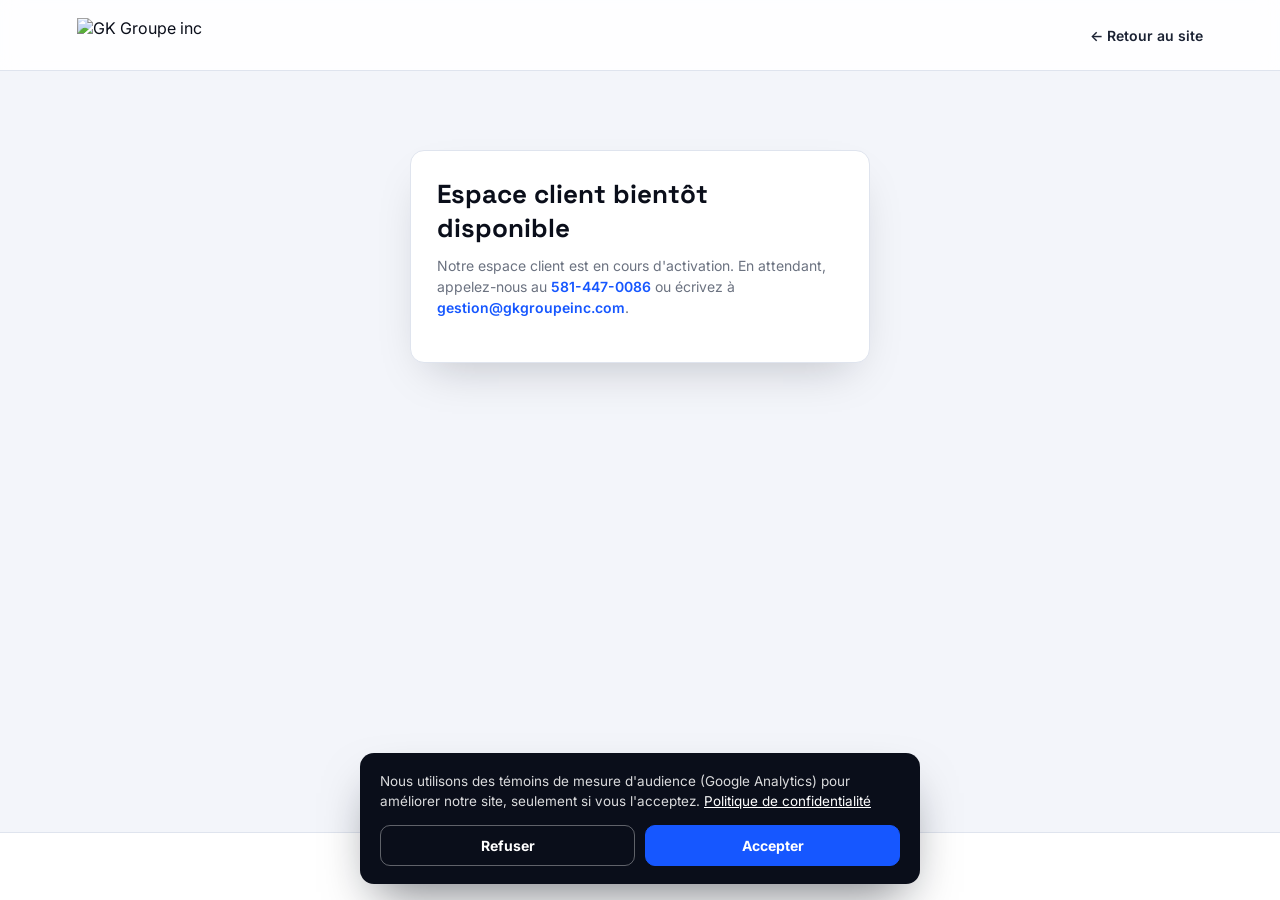
==== commit 1b8721d0: "Révision générale : prix FAQ, Loi 25, sécurité Supabase et corrections diverses - FAQ : prix des for" ====
--- a/espace-client.html
+++ b/espace-client.html
@@ -4,14 +4,7 @@
 <meta charset="UTF-8">
 <meta name="viewport" content="width=device-width, initial-scale=1.0">
 
-<!-- Google tag (gtag.js) -->
-<script async src="https://www.googletagmanager.com/gtag/js?id=G-E97LYHVST7"></script>
-<script>
-  window.dataLayer = window.dataLayer || [];
-  function gtag(){dataLayer.push(arguments);}
-  gtag('js', new Date());
-  gtag('config', 'G-E97LYHVST7');
-</script>
+<!-- Google Analytics : chargé seulement si le visiteur accepte les témoins (consent.js, Loi 25) -->
 
 <title>Espace client — GK Groupe inc</title>
 <meta name="description" content="Espace client GK Groupe inc : réservez un service, consultez vos soumissions et factures, suivez vos livraisons.">
@@ -22,8 +15,8 @@
 
 <link rel="preconnect" href="https://fonts.googleapis.com">
 <link href="https://fonts.googleapis.com/css2?family=Space+Grotesk:wght@500;700&family=Inter:wght@400;500;600;700&family=JetBrains+Mono:wght@500&display=swap" rel="stylesheet">
-<link rel="stylesheet" href="style.css">
-<link rel="stylesheet" href="espace-client.css">
+<link rel="stylesheet" href="style.css?v=202611211200">
+<link rel="stylesheet" href="espace-client.css?v=202611211200">
 </head>
 <body class="ec-body">
 
@@ -84,6 +77,7 @@
         <div class="fg"><label for="su-email">Courriel</label><input id="su-email" type="email" autocomplete="email" required></div>
         <div class="fg"><label for="su-pass">Mot de passe <span class="ec-muted">(8 caractères min.)</span></label><input id="su-pass" type="password" autocomplete="new-password" minlength="8" required></div>
         <button type="submit" class="form-submit">Créer mon compte</button>
+        <p class="form-note">En créant un compte, vous acceptez notre <a href="confidentialite.html">politique de confidentialité</a>.</p>
       </form>
 
       <p class="ec-msg" id="auth-msg" role="status"></p>
@@ -185,9 +179,38 @@
 
     <!-- Documents -->
     <div class="ec-panel" data-panel="documents" hidden>
+      <div class="ec-card soum-ask-card" id="soum-ask" hidden>
+        <h3>Demander une soumission</h3>
+        <p class="ec-muted">Décrivez votre besoin : on vous prépare une soumission détaillée, disponible ici en PDF.</p>
+        <form id="form-soum" class="ec-form">
+          <div class="frow">
+            <div class="fg">
+              <label for="soum-service">Service</label>
+              <select id="soum-service" required>
+                <option value="livraison">📦 Livraison</option>
+                <option value="demenagement">🚚 Déménagement</option>
+                <option value="service_auto">🔧 Service auto</option>
+                <option value="detaillage">✨ Détaillage auto</option>
+                <option value="autre">Autre</option>
+              </select>
+            </div>
+            <div class="fg"><label for="soum-date">Date souhaitée <span class="ec-muted">(optionnel)</span></label><input id="soum-date" type="date"></div>
+          </div>
+          <div id="soum-vehicule" hidden></div>
+          <div class="fg"><label for="soum-adresse">Adresse <span class="ec-muted">(optionnel)</span></label><input id="soum-adresse" type="text" autocomplete="street-address"></div>
+          <div class="fg"><label for="soum-desc">Description du besoin</label><textarea id="soum-desc" rows="4" required placeholder="Ex. : déménagement d'un 4½ au 2e étage vers Jonquière, environ 30 boîtes et 3 gros meubles."></textarea></div>
+          <div class="soum-ask-actions">
+            <button type="submit" class="form-submit">Envoyer la demande</button>
+            <button type="button" class="ec-textbtn" id="soum-cancel">Annuler</button>
+          </div>
+          <p class="ec-msg" id="soum-msg" role="status"></p>
+        </form>
+      </div>
+
       <div class="ec-card">
         <div class="ec-card-head">
           <h3>Soumissions &amp; factures</h3>
+          <button class="call-btn" id="btn-soum-ask"><span class="dot"></span>Demander une soumission</button>
           <div class="ec-chips">
             <button class="ec-chip active" data-doc-filter="tous">Tous</button>
             <button class="ec-chip" data-doc-filter="soumission">Soumissions</button>
@@ -225,25 +248,118 @@
     <div class="ec-hello">
       <div>
         <span class="eyebrow">Administration · <span id="adm-name"></span></span>
-        <h1>Réservations</h1>
+        <h1 id="adm-h1">Réservations</h1>
       </div>
       <button class="call-btn" id="adm-refresh">↻ Actualiser</button>
     </div>
 
     <div class="ec-tabs ec-tabs-main" role="tablist">
       <button class="ec-tab active" data-adm-tab="site" role="tab">Réservations du site</button>
+      <button class="ec-tab" data-adm-tab="soumissions" role="tab">Soumissions <span class="adm-tab-count" id="adm-soum-count" hidden></span></button>
+      <button class="ec-tab" data-adm-tab="factures" role="tab">Factures <span class="adm-tab-count" id="adm-fact-count" hidden></span></button>
       <button class="ec-tab" data-adm-tab="square" role="tab">Agenda Square</button>
+    </div>
+
+    <div class="ec-card" data-adm-panel="factures" hidden>
+      <div class="ec-card-head">
+        <h3 id="af-title">Brouillons</h3>
+        <div class="ec-chips">
+          <button class="ec-chip active" data-af-filter="brouillon">Brouillons</button>
+          <button class="ec-chip" data-af-filter="envoyee">À payer</button>
+          <button class="ec-chip" data-af-filter="payee">Payées</button>
+          <button class="ec-chip" data-af-filter="annulee">Annulées</button>
+          <button class="ec-chip" data-af-filter="tous">Toutes</button>
+        </div>
+      </div>
+      <p class="ec-muted ec-small af-hint">Une facture se crée depuis une soumission acceptée (onglet Soumissions → « Créer la facture finale »).</p>
+      <div id="af-list" class="ec-list"></div>
+    </div>
+
+    <div class="ec-card" data-adm-panel="soumissions" hidden>
+      <div class="ec-card-head">
+        <h3 id="as-title">À compléter</h3>
+        <div class="ec-chips">
+          <button class="ec-chip active" data-as-filter="demandee">À compléter</button>
+          <button class="ec-chip" data-as-filter="envoyee">Envoyées</button>
+          <button class="ec-chip" data-as-filter="acceptee">Acceptées</button>
+          <button class="ec-chip" data-as-filter="refusee">Refusées</button>
+          <button class="ec-chip" data-as-filter="annulee">Annulées</button>
+          <button class="ec-chip" data-as-filter="tous">Toutes</button>
+        </div>
+      </div>
+      <div id="as-list" class="ec-list"></div>
     </div>
 
     <div class="ec-card" data-adm-panel="square" hidden>
       <div class="ec-card-head">
         <h3>Agenda Square — 30 prochains jours</h3>
-        <a class="adm-btn" href="https://app.squareup.com/dashboard/" target="_blank" rel="noopener">Ouvrir Square pour ajouter un RDV ↗</a>
+        <div class="sq-tools">
+          <label class="as-check"><input type="checkbox" id="sq-show-cancelled"> Afficher les annulés<span id="sq-cancelled-count"></span></label>
+          <a class="adm-btn" href="https://app.squareup.com/dashboard/" target="_blank" rel="noopener">Ouvrir Square ↗</a>
+        </div>
       </div>
       <div id="sq-agenda" class="ec-list"></div>
     </div>
 
     <div data-adm-panel="site">
+    <div class="adm-toolbar">
+      <button class="call-btn" id="adm-new-btn"><span class="dot"></span>+ Nouvelle réservation</button>
+    </div>
+
+    <div class="ec-card adm-new-card" id="adm-new" hidden>
+      <h3>Nouvelle réservation</h3>
+      <p class="ec-muted">Pour un client qui appelle ou passe en personne. Avec un compte, il la verra dans son espace client.</p>
+      <form id="form-adm-new" class="ec-form">
+        <div class="fg">
+          <label for="an-client">Client</label>
+          <select id="an-client" required><option value="">Chargement des clients…</option></select>
+        </div>
+        <div class="frow3" id="an-new-client">
+          <div class="fg"><label for="an-nom">Nom du client</label><input id="an-nom" type="text" autocomplete="off"></div>
+          <div class="fg"><label for="an-tel">Téléphone</label><input id="an-tel" type="tel" autocomplete="off"></div>
+          <div class="fg"><label for="an-mail">Courriel <span class="ec-muted">(optionnel)</span></label><input id="an-mail" type="email" autocomplete="off"></div>
+        </div>
+        <div class="frow3">
+          <div class="fg">
+            <label for="an-service">Service</label>
+            <select id="an-service" required>
+              <option value="livraison">📦 Livraison</option>
+              <option value="demenagement">🚚 Déménagement</option>
+              <option value="service_auto">🔧 Service auto</option>
+              <option value="detaillage">✨ Détaillage auto</option>
+            </select>
+          </div>
+          <div class="fg"><label for="an-date">Date</label><input id="an-date" type="date" required></div>
+          <div class="fg">
+            <label for="an-plage">Moment</label>
+            <select id="an-plage" required>
+              <option value="matin">Matin</option>
+              <option value="apres_midi">Après-midi</option>
+              <option value="soir">Soir</option>
+            </select>
+          </div>
+        </div>
+        <div id="an-vehicule" hidden></div>
+        <div class="fg"><label for="an-adresse">Adresse</label><input id="an-adresse" type="text" required autocomplete="off"></div>
+        <div class="fg"><label for="an-details">Détails <span class="ec-muted">(optionnel)</span></label><textarea id="an-details" rows="2"></textarea></div>
+        <div class="frow">
+          <div class="fg">
+            <label for="an-statut">Statut</label>
+            <select id="an-statut">
+              <option value="confirmee">Confirmée</option>
+              <option value="en_attente">En attente</option>
+            </select>
+          </div>
+          <div class="fg"><label for="an-msg">Message au client <span class="ec-muted">(optionnel)</span></label><input id="an-msg" type="text" placeholder="Ex. : On arrive vers 9 h."></div>
+        </div>
+        <div class="soum-ask-actions">
+          <button type="submit" class="form-submit">Créer la réservation</button>
+          <button type="button" class="ec-textbtn" id="an-cancel">Annuler</button>
+        </div>
+        <p class="ec-msg" id="an-feedback" role="status"></p>
+      </form>
+    </div>
+
     <div class="ec-stats">
       <button class="ec-stat" data-adm-filter="en_attente"><span class="ec-stat-num" id="adm-count-attente">–</span><span>À traiter</span></button>
       <button class="ec-stat" data-adm-filter="confirmee"><span class="ec-stat-num" id="adm-count-confirmee">–</span><span>Confirmées à venir</span></button>
@@ -262,6 +378,7 @@
           <button class="ec-chip" data-adm-filter="tous">Toutes</button>
         </div>
       </div>
+      <button class="adm-btn adm-bad adm-bulk" id="adm-bulk-delete" hidden></button>
       <div id="adm-list" class="ec-list"></div>
     </div>
     </div>
@@ -273,9 +390,10 @@
   © 2026 GK Groupe inc · <a href="tel:+15814470086">581-447-0086</a> · <a href="mailto:gestion@gkgroupeinc.com">gestion@gkgroupeinc.com</a>
 </div>
 
-<script src="https://cdn.jsdelivr.net/npm/@supabase/supabase-js@2"></script>
-<script src="supabase-config.js"></script>
-<script src="vehicules.js"></script>
-<script src="espace-client.js"></script>
+<script src="https://cdn.jsdelivr.net/npm/@supabase/supabase-js@2.118.0/dist/umd/supabase.js" integrity="sha384-TcHRA3zBbn+Lexh5n+Oil4guNPOS3rjNDpGRAN46u/s/mB2IZ50ceC6TYDU2yvgK" crossorigin="anonymous"></script>
+<script src="consent.js?v=202611211200"></script>
+<script src="supabase-config.js?v=202611211200"></script>
+<script src="vehicules.js?v=202611211200"></script>
+<script src="espace-client.js?v=202611211200"></script>
 </body>
 </html>
--- a/style.css
+++ b/style.css
@@ -74,13 +74,13 @@
 
   /* ---------- mobile nav drawer ---------- */
   .mobile-nav-overlay{
-    position:fixed;inset:0;background:rgba(5,10,25,.55);z-index:150;
+    position:fixed;inset:0;background:rgba(5,10,25,.55);z-index:500;
     opacity:0;visibility:hidden;transition:opacity .3s ease,visibility .3s ease;
   }
   .mobile-nav-overlay.open{opacity:1;visibility:visible;}
   .mobile-nav-panel{
     position:absolute;top:0;right:0;height:100%;width:min(320px,84vw);
-    background:#fff;padding:26px 26px 34px;display:flex;flex-direction:column;
+    background:#fff;padding:26px 26px calc(34px + env(safe-area-inset-bottom));display:flex;flex-direction:column;
     transform:translateX(100%);transition:transform .35s cubic-bezier(.2,.9,.25,1);
     box-shadow:-20px 0 50px -20px rgba(10,14,26,.3);
     overflow-y:auto;
@@ -91,7 +91,7 @@
   .mobile-nav-top img{height:26px;}
   .mobile-nav-close{background:none;border:none;color:var(--ink);width:36px;height:36px;cursor:pointer;display:flex;align-items:center;justify-content:center;}
   .mobile-nav-close svg{width:22px;height:22px;}
-  .mobile-nav-links{display:flex;flex-direction:column;margin-top:26px;}
+  .mobile-nav-links{display:flex;flex-direction:column;gap:0;margin-top:26px;}
   .mobile-nav-links a{font-size:17px;font-weight:700;padding:14px 2px;border-bottom:1px solid var(--line);color:var(--ink);}
   .mobile-nav-panel .call-btn{margin-top:24px;justify-content:center;}
   .mobile-nav-panel .btn-ghost{margin-top:12px;text-align:center;display:block;}
@@ -664,4 +664,25 @@
   }
   .faq-item[open] .faq-plus{transform:rotate(45deg);}
   .faq-item p{margin-top:14px;color:var(--mono-grey);font-size:14.5px;line-height:1.6;max-width:680px;}
-  .faq-item p a{color:var(--blue);font-weight:600;}+  .faq-item p a{color:var(--blue);font-weight:600;}
+  /* ---------- portfolio : filtres ---------- */
+  .work-card[hidden]{display:none;}
+
+  /* ---------- liens confidentialité / témoins ---------- */
+  .foot-bottom a,.foot-linkbtn{color:inherit;text-decoration:underline;text-underline-offset:2px;}
+  .foot-linkbtn{background:none;border:none;font:inherit;cursor:pointer;padding:0;}
+  .form-note a{color:var(--blue);text-decoration:underline;}
+
+  /* ---------- bandeau de consentement (Loi 25) ---------- */
+  .gk-consent{
+    position:fixed;left:16px;right:16px;bottom:16px;z-index:1000;max-width:560px;margin:0 auto;
+    background:var(--ink);color:#fff;border-radius:var(--radius);padding:18px 20px;
+    box-shadow:0 24px 50px -16px rgba(10,14,26,.55);font-size:13.5px;line-height:1.5;
+  }
+  .gk-consent p{margin-bottom:14px;color:rgba(255,255,255,.85);}
+  .gk-consent a{color:#fff;text-decoration:underline;}
+  .gk-consent-btns{display:flex;gap:10px;flex-wrap:wrap;}
+  .gk-consent button{flex:1;min-width:120px;padding:11px 16px;border-radius:10px;font-weight:700;font-size:14px;cursor:pointer;border:1.5px solid rgba(255,255,255,.35);background:transparent;color:#fff;}
+  .gk-consent button.gk-accept{background:var(--blue);border-color:var(--blue);}
+  .cv-mail{font-size:13px;color:var(--mono-grey);background:var(--paper);border:1px dashed var(--line);border-radius:10px;padding:12px 14px;margin:6px 0 4px;line-height:1.5;}
+  .cv-mail a{color:var(--blue);font-weight:600;text-decoration:underline;}
--- a/espace-client.css
+++ b/espace-client.css
@@ -123,6 +123,7 @@
 .adm-bad{color:#c02626;border-color:#f2c4c4;}
 .adm-bad:hover{background:#c02626;border-color:#c02626;color:#fff;}
 .adm-item .ec-msg:empty{display:none;}
+.adm-bulk{margin:4px 0 2px;}
 #adm-list .ec-spinner{margin:40px auto;}
 .ec-toast{
   position:fixed;left:50%;bottom:24px;transform:translateX(-50%);z-index:300;max-width:calc(100% - 32px);
@@ -132,6 +133,49 @@
 }
 .ec-toast a{color:#9db8ff;text-decoration:underline;}
 @keyframes ec-toast-in{from{opacity:0;transform:translate(-50%,12px);}}
+
+/* ── Soumissions ── */
+.soum-ask-card{margin-bottom:22px;border-color:var(--blue);}
+.soum-ask-actions{display:flex;align-items:center;gap:16px;}
+.soum-ask-actions .form-submit{width:auto;padding:14px 28px;margin-top:0;}
+.ec-form .soum-ask-actions .ec-textbtn{display:inline-block;margin:0;}
+.soum-desc{white-space:pre-line;display:-webkit-box;-webkit-line-clamp:3;-webkit-box-orient:vertical;overflow:hidden;}
+.adm-tab-count{display:inline-flex;align-items:center;justify-content:center;min-width:20px;height:20px;padding:0 6px;margin-left:4px;border-radius:999px;background:var(--blue);color:#fff;font-size:11px;}
+.adm-tab-count[hidden]{display:none;}
+.as-editor{margin-top:14px;padding-top:14px;border-top:1px dashed var(--line);}
+.as-table-wrap{overflow-x:auto;}
+.as-lines{width:100%;border-collapse:collapse;min-width:560px;}
+.as-lines th{font-size:11px;font-weight:700;letter-spacing:.04em;text-transform:uppercase;color:var(--mono-grey);text-align:left;padding:0 6px 6px;}
+.as-lines td{padding:4px 6px 4px 0;vertical-align:middle;}
+.as-lines th:nth-child(2),.as-lines td:nth-child(2){width:80px;}
+.as-lines th:nth-child(3),.as-lines td:nth-child(3){width:120px;}
+.as-lines th:nth-child(4),.as-lines td:nth-child(4){width:110px;text-align:right;}
+.as-lines th:nth-child(5),.as-lines td:nth-child(5){width:34px;}
+.as-lines input{width:100%;padding:9px 10px;border:1.5px solid var(--line);border-radius:8px;font:14px 'Inter',sans-serif;background:#fff;outline:none;}
+.as-lines input:focus{border-color:var(--blue);}
+.as-amount{font-family:'Space Grotesk',sans-serif;font-weight:700;white-space:nowrap;}
+.as-del{width:30px;height:30px;border-radius:50%;border:none;background:none;color:var(--mono-grey);font-size:20px;line-height:1;cursor:pointer;}
+.as-del:hover{background:#fde7e7;color:#c02626;}
+.as-bottom{display:grid;grid-template-columns:1fr 260px;gap:24px;margin-top:12px;align-items:start;}
+.as-opts .fg{margin-bottom:10px;}
+.as-opts textarea{width:100%;padding:10px 12px;border:1.5px solid var(--line);border-radius:9px;font:14px 'Inter',sans-serif;background:#fff;resize:vertical;outline:none;}
+.as-check{display:flex;align-items:center;gap:8px;font-size:14px;font-weight:600;margin-bottom:12px;cursor:pointer;}
+.as-check input{width:17px;height:17px;accent-color:var(--blue);}
+.as-totals{background:#fff;border:1px solid var(--line);border-radius:10px;padding:12px 14px;display:flex;flex-direction:column;gap:6px;font-size:14px;}
+.as-totals div{display:flex;justify-content:space-between;gap:12px;}
+.as-totals span{color:var(--mono-grey);}
+.as-totals .as-grand{border-top:1px solid var(--line);padding-top:8px;margin-top:2px;font-size:16px;}
+.as-totals .as-grand span{color:var(--ink);font-weight:700;}
+.as-totals .as-grand b{color:var(--blue);font-family:'Space Grotesk',sans-serif;}
+.as-summary{display:flex;align-items:center;gap:12px;flex-wrap:wrap;margin-top:14px;padding-top:14px;border-top:1px dashed var(--line);}
+#as-list .ec-msg:empty{display:none;}
+
+/* ── Factures + réservation créée par l'admin ── */
+.af-hint{margin:-2px 0 6px;}
+.adm-toolbar{display:flex;justify-content:flex-end;margin-bottom:16px;}
+.adm-new-card{margin-bottom:22px;border-color:var(--blue);}
+.frow3{display:grid;grid-template-columns:repeat(3,1fr);gap:12px;}
+.frow3[hidden]{display:none;}
 
 /* ── Square : paiement et agenda ── */
 .ec-rdv{font-size:13.5px;font-weight:600;color:var(--blue-deep);margin-top:2px;}
@@ -151,6 +195,8 @@
 .sq-src-site{background:var(--blue-tint);color:var(--blue-deep);}
 .sq-src-square{background:#f1f1f1;color:#333;}
 #sq-agenda .ec-spinner{margin:40px auto;}
+.sq-tools{display:flex;align-items:center;gap:16px;flex-wrap:wrap;}
+.sq-tools .as-check{margin-bottom:0;font-size:13.5px;}
 
 /* Suivi de livraison */
 .ec-track{border:1px solid var(--line);border-radius:12px;padding:18px;margin-top:12px;background:#fafbff;}
@@ -177,6 +223,8 @@
   .ec-auth-brand{padding:40px 24px;gap:30px;}
   .ec-grid2{grid-template-columns:1fr;}
   .adm-grid{grid-template-columns:1fr 1fr;}
+  .as-bottom{grid-template-columns:1fr;}
+  .frow3{grid-template-columns:1fr;}
 }
 @media(max-width:600px){
   .ec-main{padding:92px 16px 40px;}
